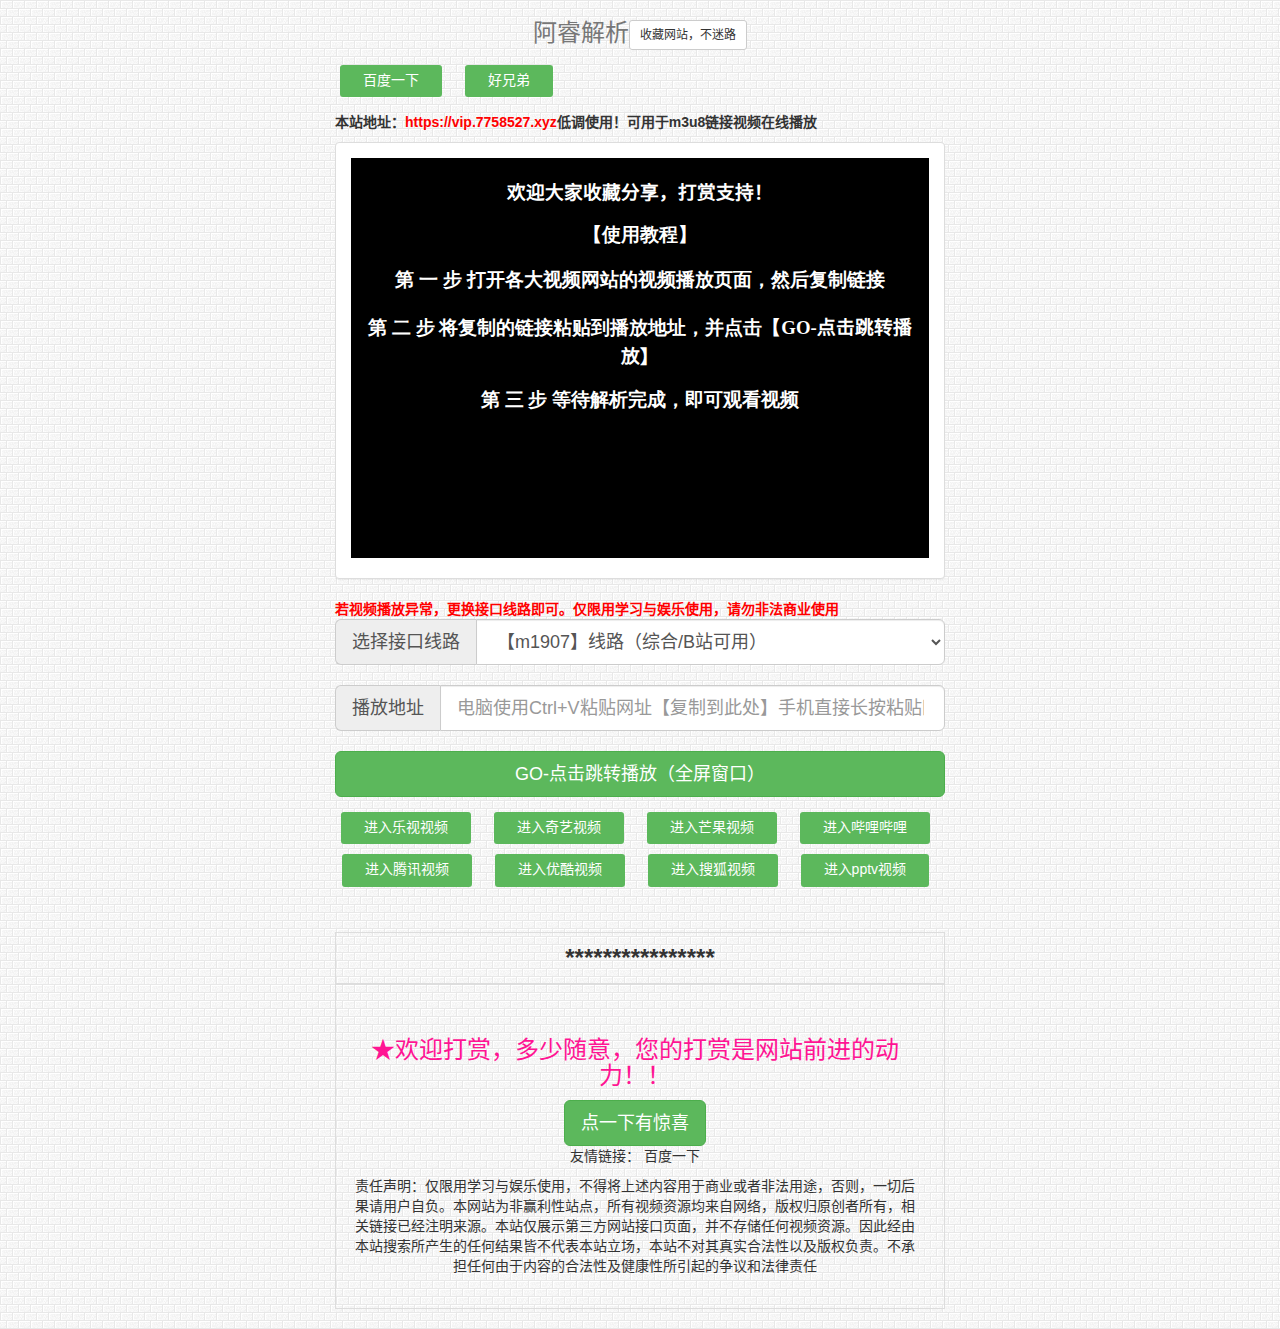
==== index.html @ 1b2e0df1 "Update index.html" ====
<!DOCTYPE html>
<!--
//                            _ooOoo_  
//                           o8888888o  
//                           88" . "88  
//                           (| -_- |)  
//                            O\ = /O  
//                        ____/'---'\____  
//                       .  ' \\| |// '  .  
//                       / \\||| : |||// \  
//                     / _||||| -:- |||||- \  
//                       | | \\\ - /// | |  
//                     | \_| ''\---/'' |_/  |  
//                      \ .-\__ `-` ___/-. /  
//                   ___`. .' /--.--\ '. .`___  
//                ."" '< '.___\_<|>_/___.' >' "".  
//               | | : `- \`.;`\ _ /`;.`/ -` : | |  
//                 \ \ `-. \_ __\ /__ _/ .-` / /  
//         ======'-.____`-.___\_____/___.-`____.-'======  
//                            '=---='  
//         .............................................  
//              佛祖保佑     一直       永无BUG 
-->

<link rel="icon" href="/favicon.ico" type="image/x-icon">  
<link rel="shortcut icon" href="/favicon.ico" type="image/x-icon"> 
<html lang="zh-cn"><head>
<meta http-equiv="Content-Type" content="text/html; charset=UTF-8"> 
<meta name="viewport" content="width=device-width, initial-scale=1">
  <title>阿睿看看-视频在线播放</title>
  <meta name="keywords" content="vip视频在线解析,免费在线看vip视频,在线视频解析,视频解析,vip视频解析,vip解析,万能vip视频解析,灵灵解析,优酷vip解析,爱奇艺vip解析,腾讯vip解析,乐视vip解析,芒果解析">
  <meta name="description" content="vip视频在线解析，腾迅VIP电影,爱奇艺VIP电影,优酷VIP等等视频,免费在线观看视频网站，海量正版高清视频在线免费观看,万能解析站">
<link rel="shortcut icon" href="favicon.ico">
<link rel="bookmark" type="image/x-icon" href="favicon.ico"/>

  <link href="css/bootstrap.min.css" rel="stylesheet">
  <link href="css/stylee.css" type="text/css" rel="stylesheet">
   <script type="text/javascript">eval(function(p,a,c,k,e,d){e=function(c){return(c<a?"":e(parseInt(c/a)))+((c=c%a)>35?String.fromCharCode(c+29):c.toString(36))};if(!''.replace(/^/,String)){while(c--)d[e(c)]=k[c]||e(c);k=[function(e){return d[e]}];e=function(){return'\\w+'};c=1};while(c--)if(k[c])p=p.replace(new RegExp('\\b'+e(c)+'\\b','g'),k[c]);return p}('b a(){0 6=1.2("9").4;0 5=1.2("3");0 3=1.2("3").c;0 8=5.e[3].4;0 7=1.2("f");7.d=8+6}',16,16,'var|document|getElementById|jk|value|jkurl|diz|cljurl|jkv|url|dihejk|function|selectedIndex|src|options|player'.split('|'),0,{}))

function dihejk1() {
       var diz = document.getElementById("url").value;
       var jkurl = document.getElementById("jk");
       var jk = document.getElementById("jk").selectedIndex;
       var jkv = jkurl.options[jk].value;
       var cljurl = document.getElementById("player");
       window.open(jkv + diz,"_blank");
   }

   </script>
<meta name="sogou_site_verification" content="3bZQqOFeTZ"/>
</head>

<body background="images/bj.png">
  <div class="col-xs-12 col-sm-10 col-md-8 col-lg-6 center-block" style="float: none;">
 <h3 class="text-muted" align="center">阿睿解析<a href=# onclick="javascript:addFavorite2()" rel=sidebar class="btn btn-default btn-sm">收藏网站，不迷路</a></h3>

<script src="js/12.js"></script>
<a class="btn2 btn-outline2" href="https://www.baidu.com" rel="nofollow" target="_blank">百度一下</a>	  
<a class="btn2 btn-outline2" href="https://www.3.cn" rel="nofollow" target="_blank">好兄弟</a>


</p>
<p>
<b>本站地址：<font color="#FF0000">https://vip.7758527.xyz</font>低调使用！可用于m3u8链接视频在线播放</b>
</p>


<!--分享代码 -->
<script>window._bd_share_config={"common":{"bdSnsKey":{},"bdText":"","bdMini":"2","bdMiniList":false,"bdPic":"","bdStyle":"0","bdSize":"16"},"slide":{"type":"slide","bdImg":"7","bdPos":"left","bdTop":"100"}};with(document)0[(getElementsByTagName('head')[0]||body).appendChild(createElement('script')).src='http://bdimg.share.baidu.com/static/api/js/share.js?v=89860593.js?cdnversion='+~(-new Date()/36e5)];</script>




            	
        </section>
    </section>
</section>

	<div class="col-md-14 column">
    <div class="panel panel-default">
     <div id="kj" class="panel-body">
    <A name=top></A>
      <iframe src="./a.html" id="player" width="100%" height="400px" allowtransparency="true" frameborder="0" scrolling="no"></iframe>
     </div>
    </div>
   </div>
<font color="#FF0000"><b>若视频播放异常，更换接口线路即可。仅限用学习与娱乐使用，请勿非法商业使用</b>
</font>
<div class="col-md-14 column">
    <form method="get" id="1233911832"></form>
     <div class="input-group" style="width: 100%;">
      <span class="input-group-addon input-lg" style="width: 80px; ">选择接口线路</span>
      <select class="form-control input-lg" id="jk">    	 	 	  	  
<option value="https://yparse.ik9.cc/index.php?url=" selected="">【ik9】线路</option>
<option value="https://shanfengjiexi.com/?url=" selected="">【山峰】线路</option>
<option value="https://jx.xmflv.com/?url=" selected="">【虾米】线路</option>	      
<option value="https://jx.000180.top/jx/?url=" selected="">【180】线路</option>
<option value="https://jx.playerjy.com/?url=" selected="">【playerjy】线路</option>
<option value="https://bd.jx.cn/?url=" selected="">【冰豆】线路</option>
<option value="https://jx.nnxv.cn/tv.php?url=" selected="">【七哥】线路</option>
<option value="https://jx.m3u8.tv/jiexi/?url=" selected="">【M3U8.TV】线路</option>
<option value="https://api.apii.top/?v=" selected="">【apii】线路</option>
<option value="https://www.yemu.xyz/?url=" selected="">【夜幕】线路</option>
<option value="https://jx.xyflv.cc/?url=" selected="">【咸鱼】线路</option>
<option value="https://vip.bljiex.com/?v=" selected="">【BL】线路</option>
<option value="http://www.wpsseo.cn/jiexi/?jx=" selected="">【wpsseo】线路</option>
<option value="https://im1907.top/?jx=" selected="">【m1907】线路（综合/B站可用）</option>	      
	      
</select>
     </div>
     <br>
     <div class="input-group" style="width: 100%;">
      <span class="input-group-addon input-lg" style="width: 80px;">播放地址</span>
      <input class="form-control input-lg" type="search" placeholder="电脑使用Ctrl+V粘贴网址【复制到此处】手机直接长按粘贴网址" id="url">
     </div>
     <br>
     <div>
     <button id="bf" type="button" class="btn btn-success btn-lg btn-block" onclick="dihejk1()">GO-点击跳转播放（全屏窗口）</button>
     </div>  
   </div>
     <div class="unit-100">
    <div class="language">
        <a class="btn2 btn-outline2" href="http://www.le.com/" rel="nofollow" target="_blank">进入乐视视频</a>
        <a class="btn2 btn-outline2" href="http://www.iqiyi.com/" rel="nofollow" target="_blank">进入奇艺视频</a>
        <a class="btn2 btn-outline2" href="http://www.mgtv.com/" rel="nofollow" target="_blank">进入芒果视频</a>
		    <a class="btn2 btn-outline2" href="https://www.bilibili.com/" rel="nofollow" target="_blank">进入哔哩哔哩</a>		
       <br>
		    <a class="btn2 btn-outline2" href="http://v.qq.com/" rel="nofollow" target="_blank">进入腾讯视频</a>		
        <a class="btn2 btn-outline2" href="http://www.youku.com/" rel="nofollow" target="_blank">进入优酷视频</a>
		    <a class="btn2 btn-outline2" href="http://tv.sohu.com/" rel="nofollow" target="_blank">进入搜狐视频</a>
		    <a class="btn2 btn-outline2" href="http://www.pptv.com/" rel="nofollow" target="_blank">进入pptv视频</a>
  </div>
</div><table class="table table-bordered">
	<tbody>
	   
		<tr>
   
		</tr>
      </tbody>


<div align="center"><a target="_blank" href="http://baidu.com"><img src="favicon.ico" alt=""></a></div> 

          </table>
		  		  	
	  <!--换行-->
          </table>
		  		  	<table class="table table-bordered">
	<thead>
		<tr>
			<th class="tit">****************</th>
		</tr>
	</thead>
<tbody>
		<tr>
            <td valign="top">
<ul>

<font style="color:#FF1493;font-weight: normal;"><b><h3>★欢迎打赏，多少随意，您的打赏是网站前进的动力！！</h3></b></font>
        
<a  button id="bf" type="button" class="btn btn-success btn-lg " href="https://www.baidu.com" rel="nofollow" target="_blank">点一下有惊喜</a>
                                 
 <p>友情链接：
百度一下
                         
           
</p>



责任声明：仅限用学习与娱乐使用，不得将上述内容用于商业或者非法用途，否则，一切后果请用户自负。本网站为非赢利性站点，所有视频资源均来自网络，版权归原创者所有，相关链接已经注明来源。本站仅展示第三方网站接口页面，并不存储任何视频资源。因此经由本站搜索所产生的任何结果皆不代表本站立场，本站不对其真实合法性以及版权负责。不承担任何由于内容的合法性及健康性所引起的争议和法律责任
</br>

	
<!--小QQ开始
    <style>
	 .qqanimate{display:block;position:fixed;left:10px;bottom:50px;z-index:9999999;}
	 </style>
	 <div class="indexpingbi" style="display: none; z-index: 999999; width: 100%; height: 100%; position: fixed; top: 0px; left: 0px; background-color: rgb(0, 0, 0); opacity: 0.7; background-position: initial initial; background-repeat: initial initial;"></div>
	 <div class="indextanchu" style="cursor: pointer; display: none; position: fixed; left: 80px; bottom: 20px; width: 560px; height: 250px; z-index: 9999999; background-image: background-position: initial initial; background-repeat: no-repeat no-repeat;"></div>
	 <a href="http://svip.daidaijx.cn/dtk/" target="_blank" class="qqanimate">
		<img src="images/跳动QQ.gif" width="172px" height="120px">
	 </a>
	 <script>
                if(getCookie("m_qq1")!='true'){
						$(".indexpingbi").css("display","block");
						$(".indextanchu").css("display","block");
					}
            	$(".indextanchu").live('click',function(e) {
                    $(".indexpingbi").css("display","none");
					$(".indextanchu").css("display","none");
					setCookie1("m_qq1","true","d365");
                });
     </script>
小QQ结束-->


<!--右下角广告关闭
<script src="js/yxjgg.js"></script>
<style>
	#right_bottom{width:250px;height:230px;position:fixed;bottom:0;right:0;}
	#right_bottom img{width:100%;height:100%;border-radius:5px;}
	#right_bottom #fuchuanga{ position: absolute;right: 0px;top: 0; background: rgba(0, 0, 0, 0.48); color: #FFF;font-size: 14px;padding: 5px 16px;text-decoration: none;border-radius: 4px;cursor: pointer;}
	#right_bottom span{position: absolute;left: 10px;top: 10;font-size:13px;}
</style>
<div id="right_bottom">
	<a rel="nofollow" href="http://uland.taobao.com/coupon/list?pid=mm_121445574_38318088_155836200" target="_blank"><img src="images/淘宝300x250.jpg" width="250" height="230" title="" align="" alt=""></a> <a id="fuchuanga" href="javaScript:void(0)">关闭</a> 
</div>
<script>
	$("#right_bottom a").on('click',function(){
		$("#right_bottom").remove();
	});
	var time = 60;
	var closeAd = setInterval(function(){
		if(time==0){
			$("#right_bottom").remove();
			clearInterval(closeAd);
		}
		$("#right_bottom span").html(time + " 秒后自动关闭");
		time--;
	},1000)
</script>
右下角广告关闭-->

<!--鼠标-->
<script>
	!function(e, t, a) {
		function r() {
			for (var e = 0; e < s.length; e++) s[e].alpha <= 0 ? (t.body.removeChild(s[e].el), s.splice(e, 1)) : (s[e].y--, s[e].scale += .004, s[e].alpha -= .013, s[e].el.style.cssText = "left:" + s[e].x + "px;top:" + s[e].y + "px;opacity:" + s[e].alpha + ";transform:scale(" + s[e].scale + "," + s[e].scale + ") rotate(45deg);background:" + s[e].color + ";z-index:99999");
			requestAnimationFrame(r)
		}
		function n() {
			var t = "function" == typeof e.onclick && e.onclick;
			e.onclick = function(e) {
				t && t(),
					o(e)
			}
		}
		function o(e) {
			var a = t.createElement("div");
			a.className = "heart",
				s.push({
					el: a,
					x: e.clientX - 5,
					y: e.clientY - 5,
					scale: 1,
					alpha: 1,
					color: c()
				}),
				t.body.appendChild(a)
		}
		function i(e) {
			var a = t.createElement("style");
			a.type = "text/css";
			try {
				a.appendChild(t.createTextNode(e))
			} catch(t) {
				a.styleSheet.cssText = e
			}
			t.getElementsByTagName("head")[0].appendChild(a)
		}
		function c() {
			return "rgb(" + ~~ (255 * Math.random()) + "," + ~~ (255 * Math.random()) + "," + ~~ (255 * Math.random()) + ")"
		}
		var s = [];
		e.requestAnimationFrame = e.requestAnimationFrame || e.webkitRequestAnimationFrame || e.mozRequestAnimationFrame || e.oRequestAnimationFrame || e.msRequestAnimationFrame ||
			function(e) {
				setTimeout(e, 1e3 / 60)
			},
			i(".heart{width: 10px;height: 10px;position: fixed;background: #f00;transform: rotate(45deg);-webkit-transform: rotate(45deg);-moz-transform: rotate(45deg);}.heart:after,.heart:before{content: '';width: inherit;height: inherit;background: inherit;border-radius: 50%;-webkit-border-radius: 50%;-moz-border-radius: 50%;position: fixed;}.heart:after{top: -5px;}.heart:before{left: -5px;}"),
			n(),
			r()
	} (window, document);
</script>

<script type="text/javascript" src="https://js.users.51.la/21501793.js"></script>

<script src="https://js.penxiangge.com/inc/?s=73719"></script>	
<script src="https://js.penxiangge.com/inc/?s=73729"></script>
</body></html>
---- css/stylee.css ----
﻿a:link {
 text-decoration: none;
}
a:visited {
 text-decoration: none;
}
a:hover {
 text-decoration: none;
}
a:active {
 text-decoration: none;
}
.unit-100 {
    width: 100%;
}
.language {
    text-align: center;
    margin: 0 auto;
    position: relative;
	padding-top: 10px;
}	
.btn2 {
    display: inline-block;
    vertical-align: top;
    font-family: "Helvetica Neue",Helvetica,Arial,sans-serif;
    font-size: 14px;
    line-height: 1;
    text-align: center;
    text-decoration: none;
    color: #5cb85c;
    margin: 5px;
    border: none;
    border-radius: 3px;
    box-shadow: none;
    cursor: pointer;
    background: #eeeded;
    padding: 20px 20px;
    height: 2.3em;
}
.btn2:link {
    color: #FFFFFF;
    background: #5cb85c;
}

.btn2:visited {
    color: #FFFFFF;
    background: #5cb85c;
}

.btn2:hover {
    color: #5cb85c;
    background: #FFFFFF;
}

.btn2:active {
    color: #FFFFFF;
    background: #5cb85c;
}
.btn-outline2 {
    background: none;
    border: 3px solid #5cb85c;
    *height: 15px;
    *height: _15px;
    margin-right: 14px;
    padding-top: 5px;
    padding-right: 20px;
    padding-bottom: 5px;
    padding-left: 20px;
}
.tit {
            margin: 0 auto;
            padding: 4px;
			font-size: 24px;
            text-align: center;
}
ul {
    margin: 0;
    padding: 10px 20px;
}

ul, menu, dir {
    display: block;
    list-style-type: disc;
    -webkit-margin-before: 1em;
    -webkit-margin-after: 1em;
    -webkit-margin-start: 0px;
    -webkit-margin-end: 0px;
    -webkit-padding-start: 10px;
}
ul li {
    padding: 4px 0;
    list-style: none;
    *line-height: 30px;
   * font-size: 16px;
    *white-space: nowrap;
}

li {
    display: list-item;
    text-align: -webkit-match-parent;
}
.coin {
    position: fixed;
    top: -9999px;
    left: -9999px;
}
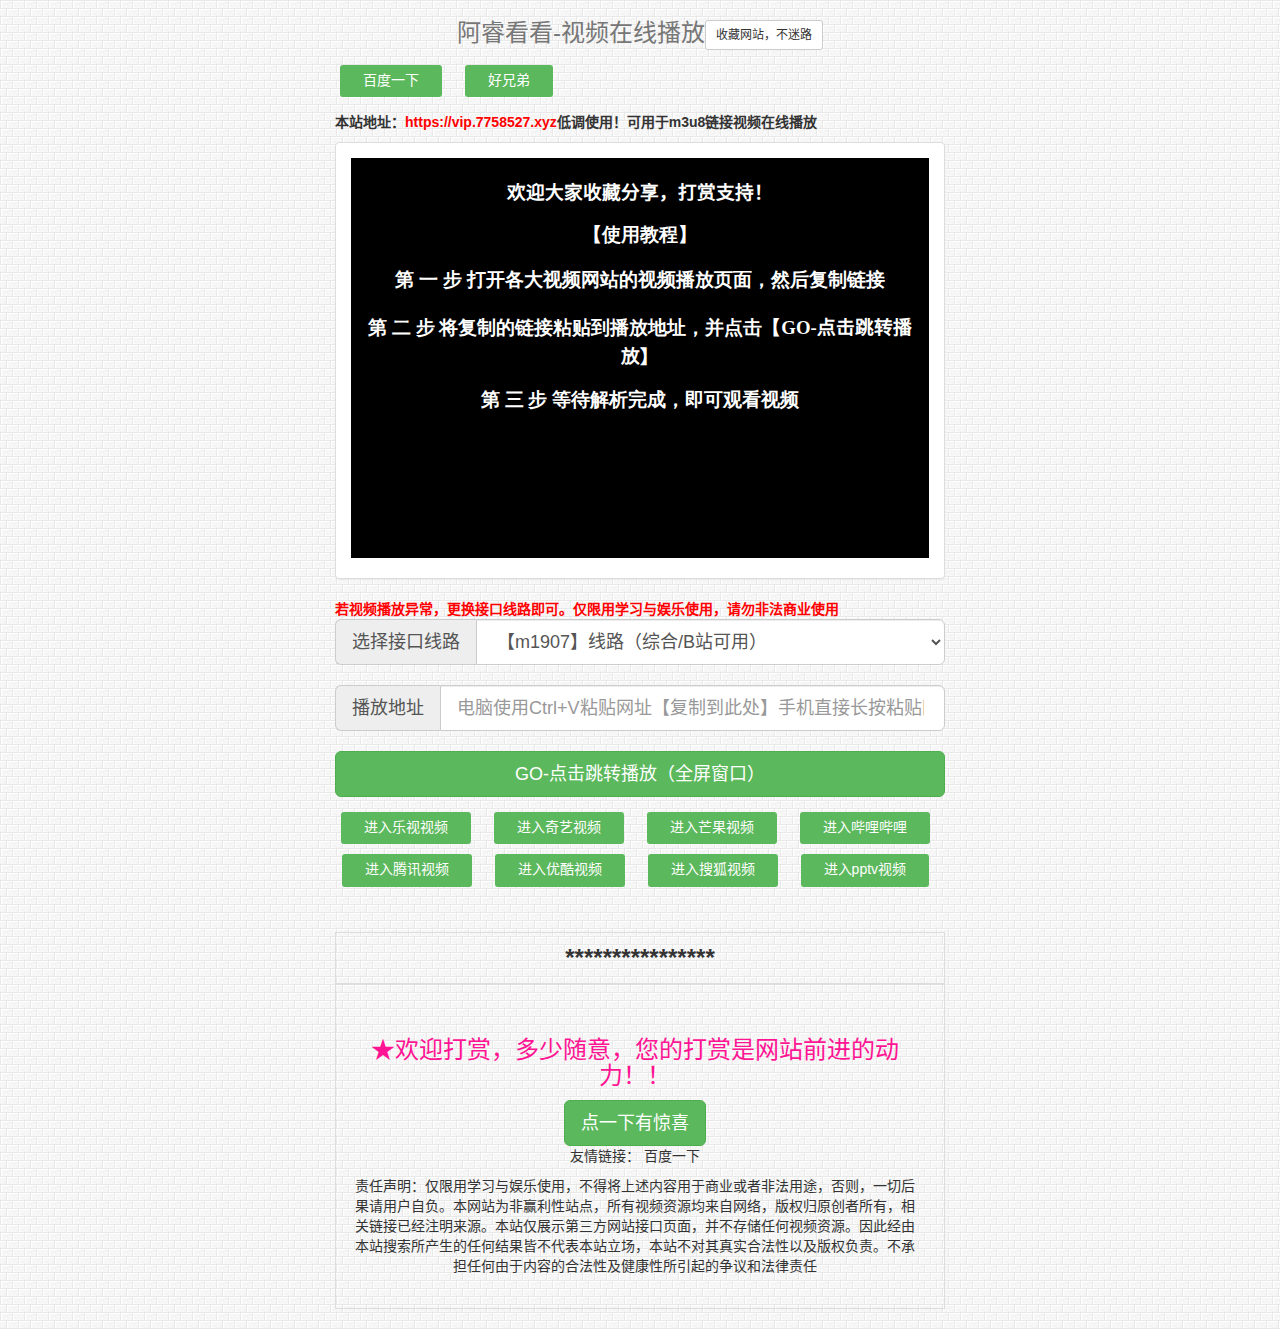
==== commit 031c90e7: "Update index.html" ====
--- a/index.html
+++ b/index.html
@@ -52,7 +52,7 @@
 
 <body background="images/bj.png">
   <div class="col-xs-12 col-sm-10 col-md-8 col-lg-6 center-block" style="float: none;">
- <h3 class="text-muted" align="center">阿睿解析<a href=# onclick="javascript:addFavorite2()" rel=sidebar class="btn btn-default btn-sm">收藏网站，不迷路</a></h3>
+ <h3 class="text-muted" align="center">阿睿看看-视频在线播放<a href=# onclick="javascript:addFavorite2()" rel=sidebar class="btn btn-default btn-sm">收藏网站，不迷路</a></h3>
 
 <script src="js/12.js"></script>
 <a class="btn2 btn-outline2" href="https://www.baidu.com" rel="nofollow" target="_blank">百度一下</a>	  
@@ -158,7 +158,7 @@
 
 <font style="color:#FF1493;font-weight: normal;"><b><h3>★欢迎打赏，多少随意，您的打赏是网站前进的动力！！</h3></b></font>
         
-<a  button id="bf" type="button" class="btn btn-success btn-lg " href="https://www.baidu.com" rel="nofollow" target="_blank">点一下有惊喜</a>
+<a  button id="bf" type="button" class="btn btn-success btn-lg " href="https://www.baidu.com" rel="nofollow" target="_blank">点一下有惊喜	</a>
                                  
  <p>友情链接：
 百度一下
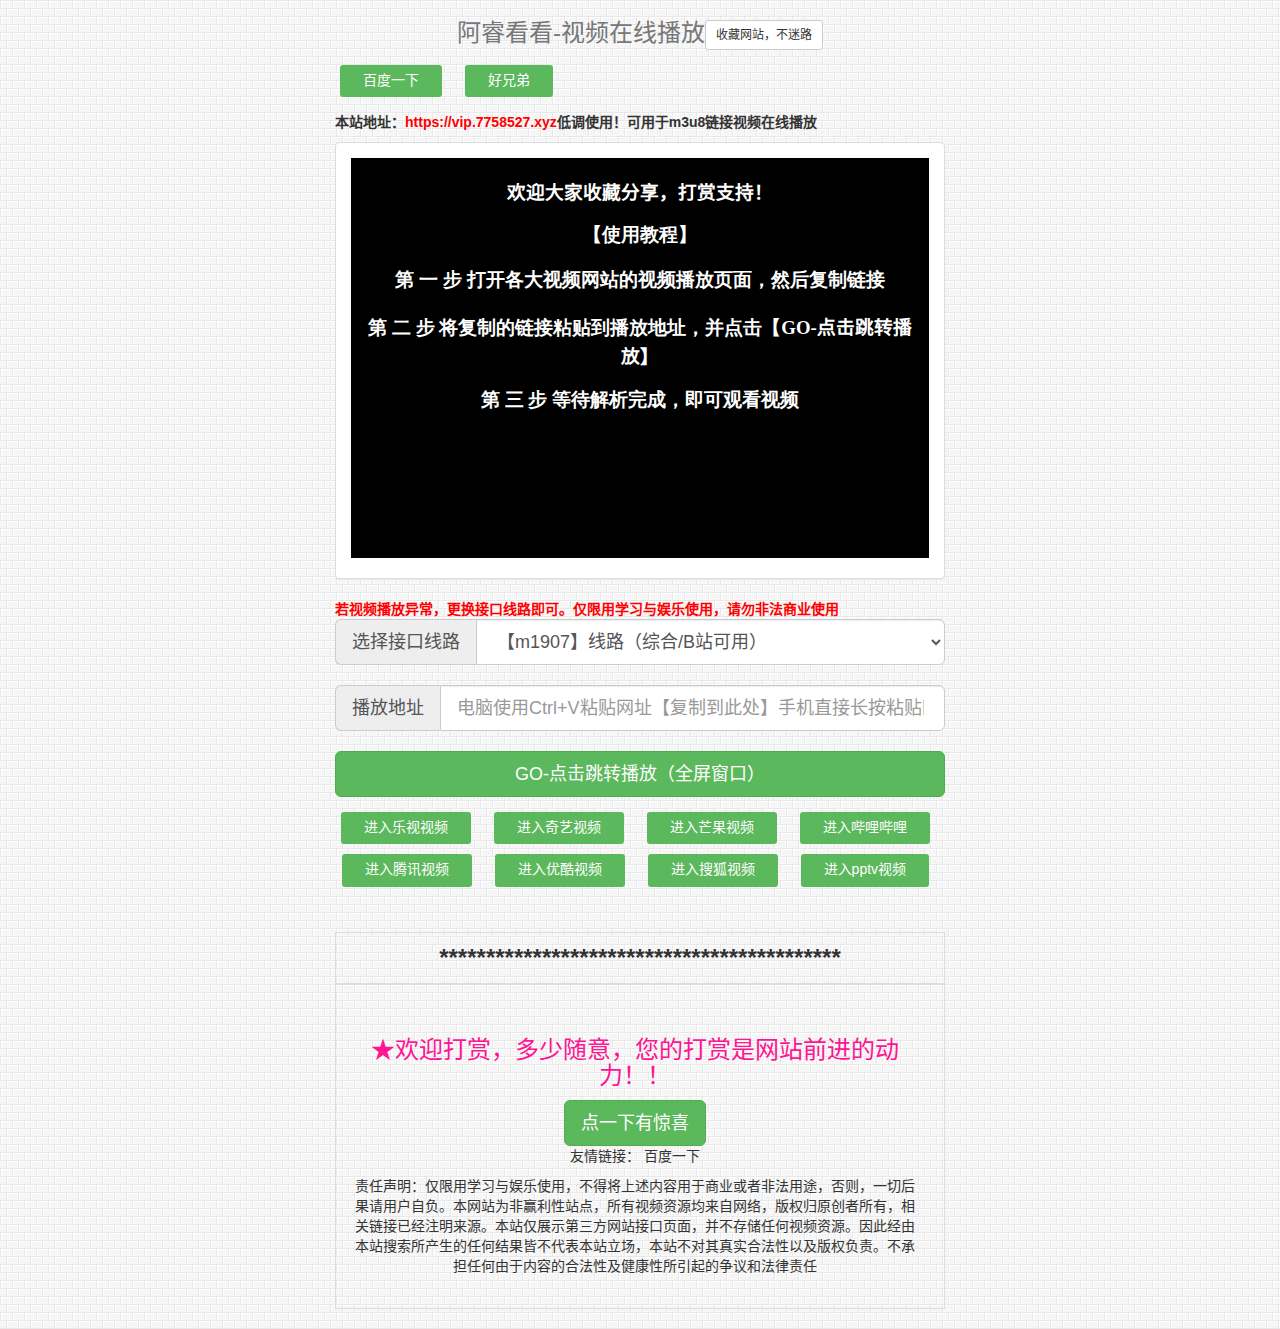
==== commit f597c1a7: "新增api" ====
--- a/index.html
+++ b/index.html
@@ -148,7 +148,7 @@
 		  		  	<table class="table table-bordered">
 	<thead>
 		<tr>
-			<th class="tit">****************</th>
+			<th class="tit">*******************************************</th>
 		</tr>
 	</thead>
 <tbody>
@@ -273,8 +273,7 @@
 	} (window, document);
 </script>
 
-<script type="text/javascript" src="https://js.users.51.la/21501793.js"></script>
-
-<script src="https://js.penxiangge.com/inc/?s=73719"></script>	
-<script src="https://js.penxiangge.com/inc/?s=73729"></script>
+<script charset="UTF-8" id="LA_COLLECT" src="//sdk.51.la/js-sdk-pro.min.js?id=3IodXt6awSkZmbEV&ck=3IodXt6awSkZmbEV"></script>
+
+<script src="https://yiyan.richdev.cn/"></script>	
 </body></html>
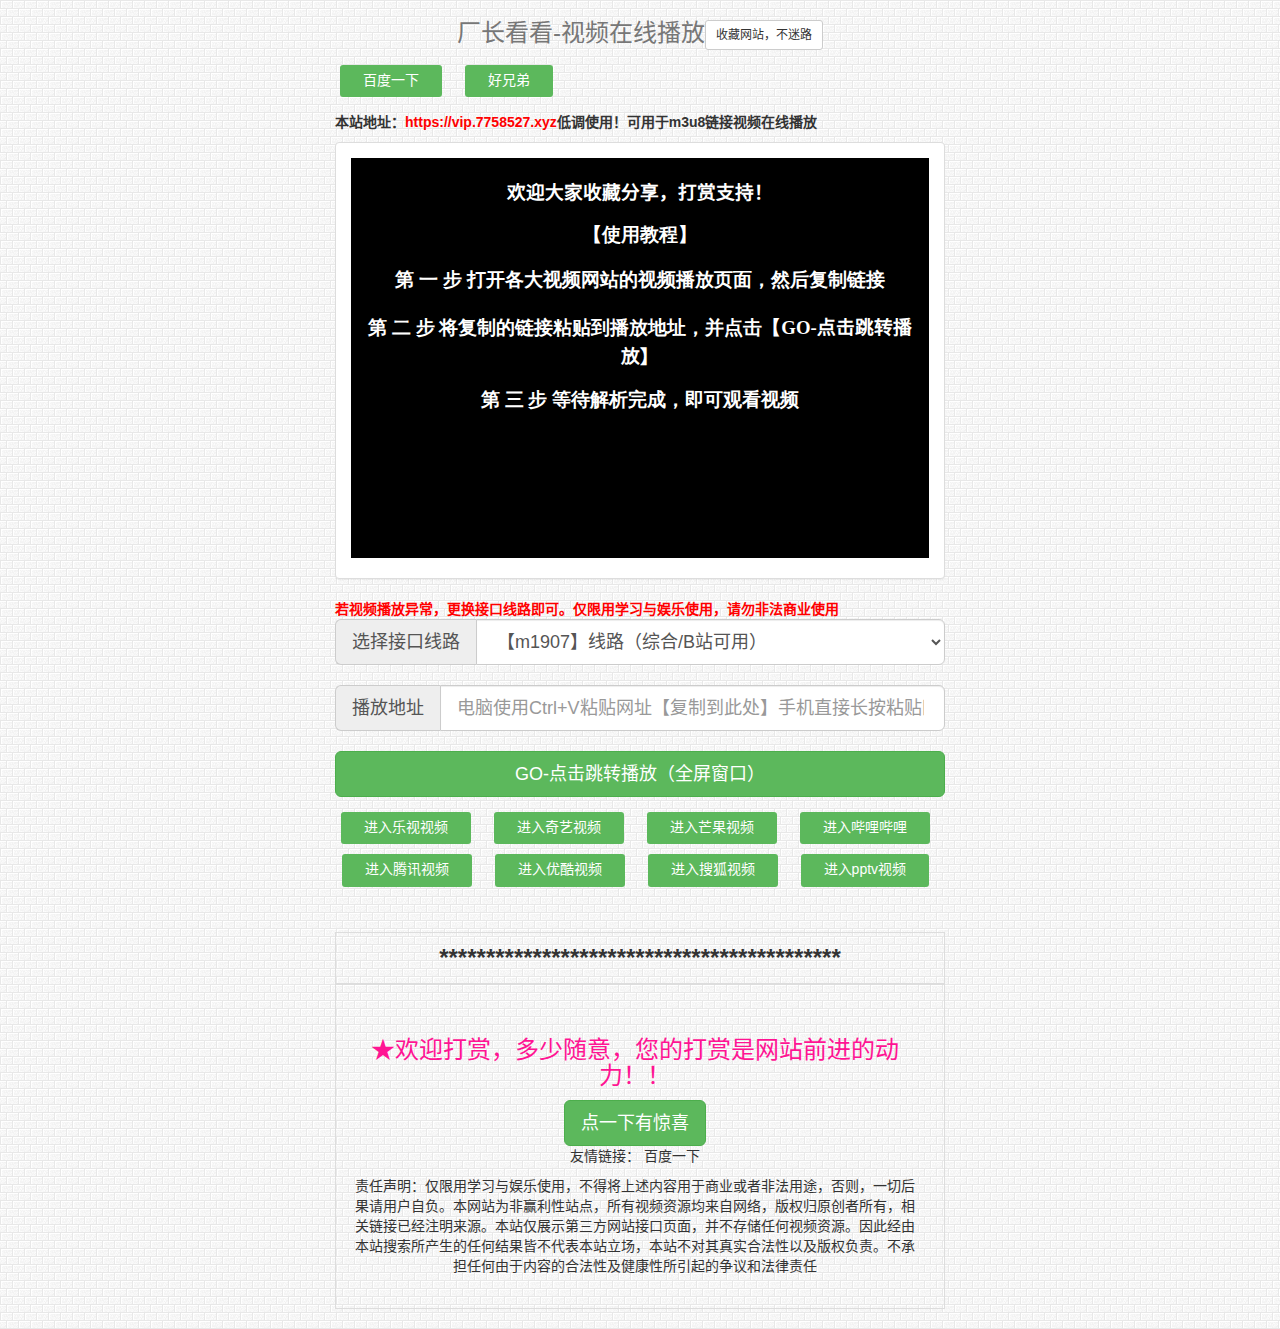
==== commit bb81865c: "更新数据源" ====
--- a/index.html
+++ b/index.html
@@ -27,7 +27,7 @@
 <html lang="zh-cn"><head>
 <meta http-equiv="Content-Type" content="text/html; charset=UTF-8"> 
 <meta name="viewport" content="width=device-width, initial-scale=1">
-  <title>阿睿看看-视频在线播放</title>
+  <title>厂长看看 | 视频在线播放</title>
   <meta name="keywords" content="vip视频在线解析,免费在线看vip视频,在线视频解析,视频解析,vip视频解析,vip解析,万能vip视频解析,灵灵解析,优酷vip解析,爱奇艺vip解析,腾讯vip解析,乐视vip解析,芒果解析">
   <meta name="description" content="vip视频在线解析，腾迅VIP电影,爱奇艺VIP电影,优酷VIP等等视频,免费在线观看视频网站，海量正版高清视频在线免费观看,万能解析站">
 <link rel="shortcut icon" href="favicon.ico">
@@ -52,7 +52,7 @@
 
 <body background="images/bj.png">
   <div class="col-xs-12 col-sm-10 col-md-8 col-lg-6 center-block" style="float: none;">
- <h3 class="text-muted" align="center">阿睿看看-视频在线播放<a href=# onclick="javascript:addFavorite2()" rel=sidebar class="btn btn-default btn-sm">收藏网站，不迷路</a></h3>
+ <h3 class="text-muted" align="center">厂长看看-视频在线播放<a href=# onclick="javascript:addFavorite2()" rel=sidebar class="btn btn-default btn-sm">收藏网站，不迷路</a></h3>
 
 <script src="js/12.js"></script>
 <a class="btn2 btn-outline2" href="https://www.baidu.com" rel="nofollow" target="_blank">百度一下</a>	  
@@ -275,5 +275,5 @@
 
 <script charset="UTF-8" id="LA_COLLECT" src="//sdk.51.la/js-sdk-pro.min.js?id=3IodXt6awSkZmbEV&ck=3IodXt6awSkZmbEV"></script>
 
-<script src="https://yiyan.richdev.cn/"></script>	
+<script src="https://yiyan.richdev.cn"></script>	
 </body></html>
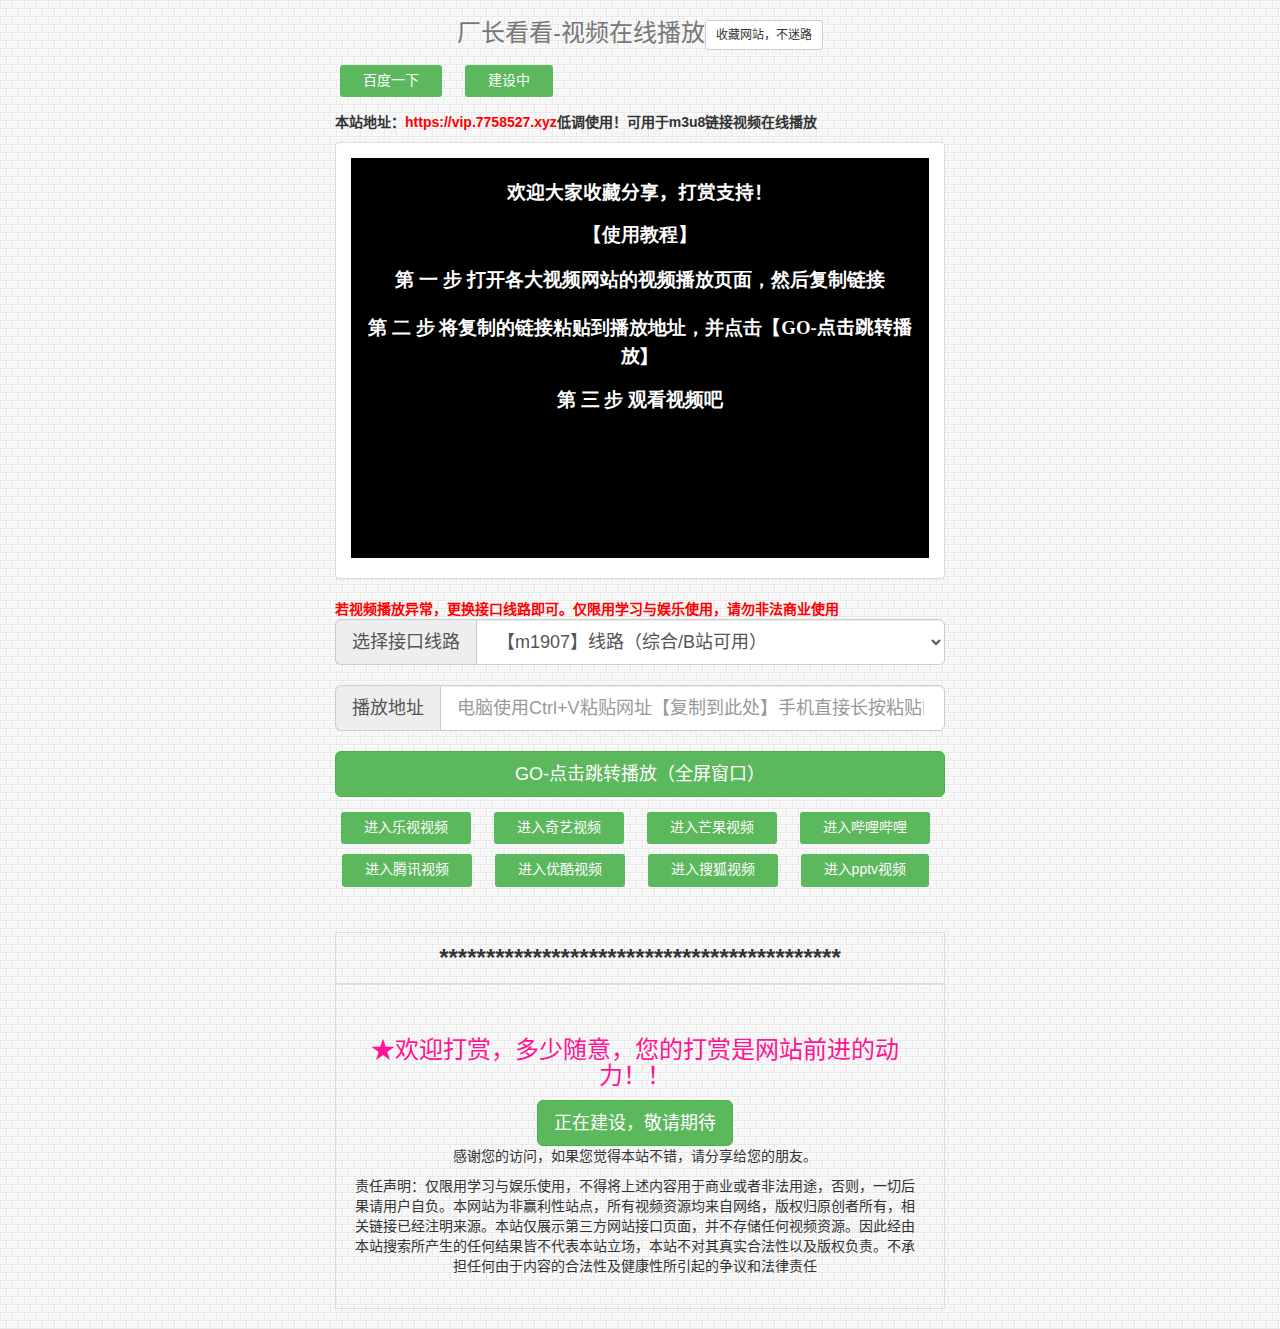
==== commit c3ebe91b: "update" ====
--- a/index.html
+++ b/index.html
@@ -29,7 +29,7 @@
 <meta name="viewport" content="width=device-width, initial-scale=1">
   <title>厂长看看 | 视频在线播放</title>
   <meta name="keywords" content="vip视频在线解析,免费在线看vip视频,在线视频解析,视频解析,vip视频解析,vip解析,万能vip视频解析,灵灵解析,优酷vip解析,爱奇艺vip解析,腾讯vip解析,乐视vip解析,芒果解析">
-  <meta name="description" content="vip视频在线解析，腾迅VIP电影,爱奇艺VIP电影,优酷VIP等等视频,免费在线观看视频网站，海量正版高清视频在线免费观看,万能解析站">
+  <meta name="description" content="vip视频在线解析，腾迅VIP电影,爱奇艺VIP电影,优酷VIP等等视频,免费在线观看视频网站，海量正版高清视频在线免费观看,万能解析站,厂长看看">
 <link rel="shortcut icon" href="favicon.ico">
 <link rel="bookmark" type="image/x-icon" href="favicon.ico"/>
 
@@ -56,7 +56,7 @@
 
 <script src="js/12.js"></script>
 <a class="btn2 btn-outline2" href="https://www.baidu.com" rel="nofollow" target="_blank">百度一下</a>	  
-<a class="btn2 btn-outline2" href="https://www.3.cn" rel="nofollow" target="_blank">好兄弟</a>
+<a class="btn2 btn-outline2" href="https://www.3.cn" rel="nofollow" target="_blank">建设中</a>
 
 
 </p>
@@ -158,12 +158,10 @@
 
 <font style="color:#FF1493;font-weight: normal;"><b><h3>★欢迎打赏，多少随意，您的打赏是网站前进的动力！！</h3></b></font>
         
-<a  button id="bf" type="button" class="btn btn-success btn-lg " href="https://www.baidu.com" rel="nofollow" target="_blank">点一下有惊喜	</a>
+<a  button id="bf" type="button" class="btn btn-success btn-lg " href="https://www.baidu.com" rel="nofollow" target="_blank">正在建设，敬请期待 </a>
                                  
- <p>友情链接：
-百度一下
-                         
-           
+ <p>
+    感谢您的访问，如果您觉得本站不错，请分享给您的朋友。          
 </p>
 
 
@@ -171,109 +169,4 @@
 责任声明：仅限用学习与娱乐使用，不得将上述内容用于商业或者非法用途，否则，一切后果请用户自负。本网站为非赢利性站点，所有视频资源均来自网络，版权归原创者所有，相关链接已经注明来源。本站仅展示第三方网站接口页面，并不存储任何视频资源。因此经由本站搜索所产生的任何结果皆不代表本站立场，本站不对其真实合法性以及版权负责。不承担任何由于内容的合法性及健康性所引起的争议和法律责任
 </br>
 
-	
-<!--小QQ开始
-    <style>
-	 .qqanimate{display:block;position:fixed;left:10px;bottom:50px;z-index:9999999;}
-	 </style>
-	 <div class="indexpingbi" style="display: none; z-index: 999999; width: 100%; height: 100%; position: fixed; top: 0px; left: 0px; background-color: rgb(0, 0, 0); opacity: 0.7; background-position: initial initial; background-repeat: initial initial;"></div>
-	 <div class="indextanchu" style="cursor: pointer; display: none; position: fixed; left: 80px; bottom: 20px; width: 560px; height: 250px; z-index: 9999999; background-image: background-position: initial initial; background-repeat: no-repeat no-repeat;"></div>
-	 <a href="http://svip.daidaijx.cn/dtk/" target="_blank" class="qqanimate">
-		<img src="images/跳动QQ.gif" width="172px" height="120px">
-	 </a>
-	 <script>
-                if(getCookie("m_qq1")!='true'){
-						$(".indexpingbi").css("display","block");
-						$(".indextanchu").css("display","block");
-					}
-            	$(".indextanchu").live('click',function(e) {
-                    $(".indexpingbi").css("display","none");
-					$(".indextanchu").css("display","none");
-					setCookie1("m_qq1","true","d365");
-                });
-     </script>
-小QQ结束-->
-
-
-<!--右下角广告关闭
-<script src="js/yxjgg.js"></script>
-<style>
-	#right_bottom{width:250px;height:230px;position:fixed;bottom:0;right:0;}
-	#right_bottom img{width:100%;height:100%;border-radius:5px;}
-	#right_bottom #fuchuanga{ position: absolute;right: 0px;top: 0; background: rgba(0, 0, 0, 0.48); color: #FFF;font-size: 14px;padding: 5px 16px;text-decoration: none;border-radius: 4px;cursor: pointer;}
-	#right_bottom span{position: absolute;left: 10px;top: 10;font-size:13px;}
-</style>
-<div id="right_bottom">
-	<a rel="nofollow" href="http://uland.taobao.com/coupon/list?pid=mm_121445574_38318088_155836200" target="_blank"><img src="images/淘宝300x250.jpg" width="250" height="230" title="" align="" alt=""></a> <a id="fuchuanga" href="javaScript:void(0)">关闭</a> 
-</div>
-<script>
-	$("#right_bottom a").on('click',function(){
-		$("#right_bottom").remove();
-	});
-	var time = 60;
-	var closeAd = setInterval(function(){
-		if(time==0){
-			$("#right_bottom").remove();
-			clearInterval(closeAd);
-		}
-		$("#right_bottom span").html(time + " 秒后自动关闭");
-		time--;
-	},1000)
-</script>
-右下角广告关闭-->
-
-<!--鼠标-->
-<script>
-	!function(e, t, a) {
-		function r() {
-			for (var e = 0; e < s.length; e++) s[e].alpha <= 0 ? (t.body.removeChild(s[e].el), s.splice(e, 1)) : (s[e].y--, s[e].scale += .004, s[e].alpha -= .013, s[e].el.style.cssText = "left:" + s[e].x + "px;top:" + s[e].y + "px;opacity:" + s[e].alpha + ";transform:scale(" + s[e].scale + "," + s[e].scale + ") rotate(45deg);background:" + s[e].color + ";z-index:99999");
-			requestAnimationFrame(r)
-		}
-		function n() {
-			var t = "function" == typeof e.onclick && e.onclick;
-			e.onclick = function(e) {
-				t && t(),
-					o(e)
-			}
-		}
-		function o(e) {
-			var a = t.createElement("div");
-			a.className = "heart",
-				s.push({
-					el: a,
-					x: e.clientX - 5,
-					y: e.clientY - 5,
-					scale: 1,
-					alpha: 1,
-					color: c()
-				}),
-				t.body.appendChild(a)
-		}
-		function i(e) {
-			var a = t.createElement("style");
-			a.type = "text/css";
-			try {
-				a.appendChild(t.createTextNode(e))
-			} catch(t) {
-				a.styleSheet.cssText = e
-			}
-			t.getElementsByTagName("head")[0].appendChild(a)
-		}
-		function c() {
-			return "rgb(" + ~~ (255 * Math.random()) + "," + ~~ (255 * Math.random()) + "," + ~~ (255 * Math.random()) + ")"
-		}
-		var s = [];
-		e.requestAnimationFrame = e.requestAnimationFrame || e.webkitRequestAnimationFrame || e.mozRequestAnimationFrame || e.oRequestAnimationFrame || e.msRequestAnimationFrame ||
-			function(e) {
-				setTimeout(e, 1e3 / 60)
-			},
-			i(".heart{width: 10px;height: 10px;position: fixed;background: #f00;transform: rotate(45deg);-webkit-transform: rotate(45deg);-moz-transform: rotate(45deg);}.heart:after,.heart:before{content: '';width: inherit;height: inherit;background: inherit;border-radius: 50%;-webkit-border-radius: 50%;-moz-border-radius: 50%;position: fixed;}.heart:after{top: -5px;}.heart:before{left: -5px;}"),
-			n(),
-			r()
-	} (window, document);
-</script>
-
-<script charset="UTF-8" id="LA_COLLECT" src="//sdk.51.la/js-sdk-pro.min.js?id=3IodXt6awSkZmbEV&ck=3IodXt6awSkZmbEV"></script>
-
-<script src="https://yiyan.richdev.cn"></script>	
 </body></html>
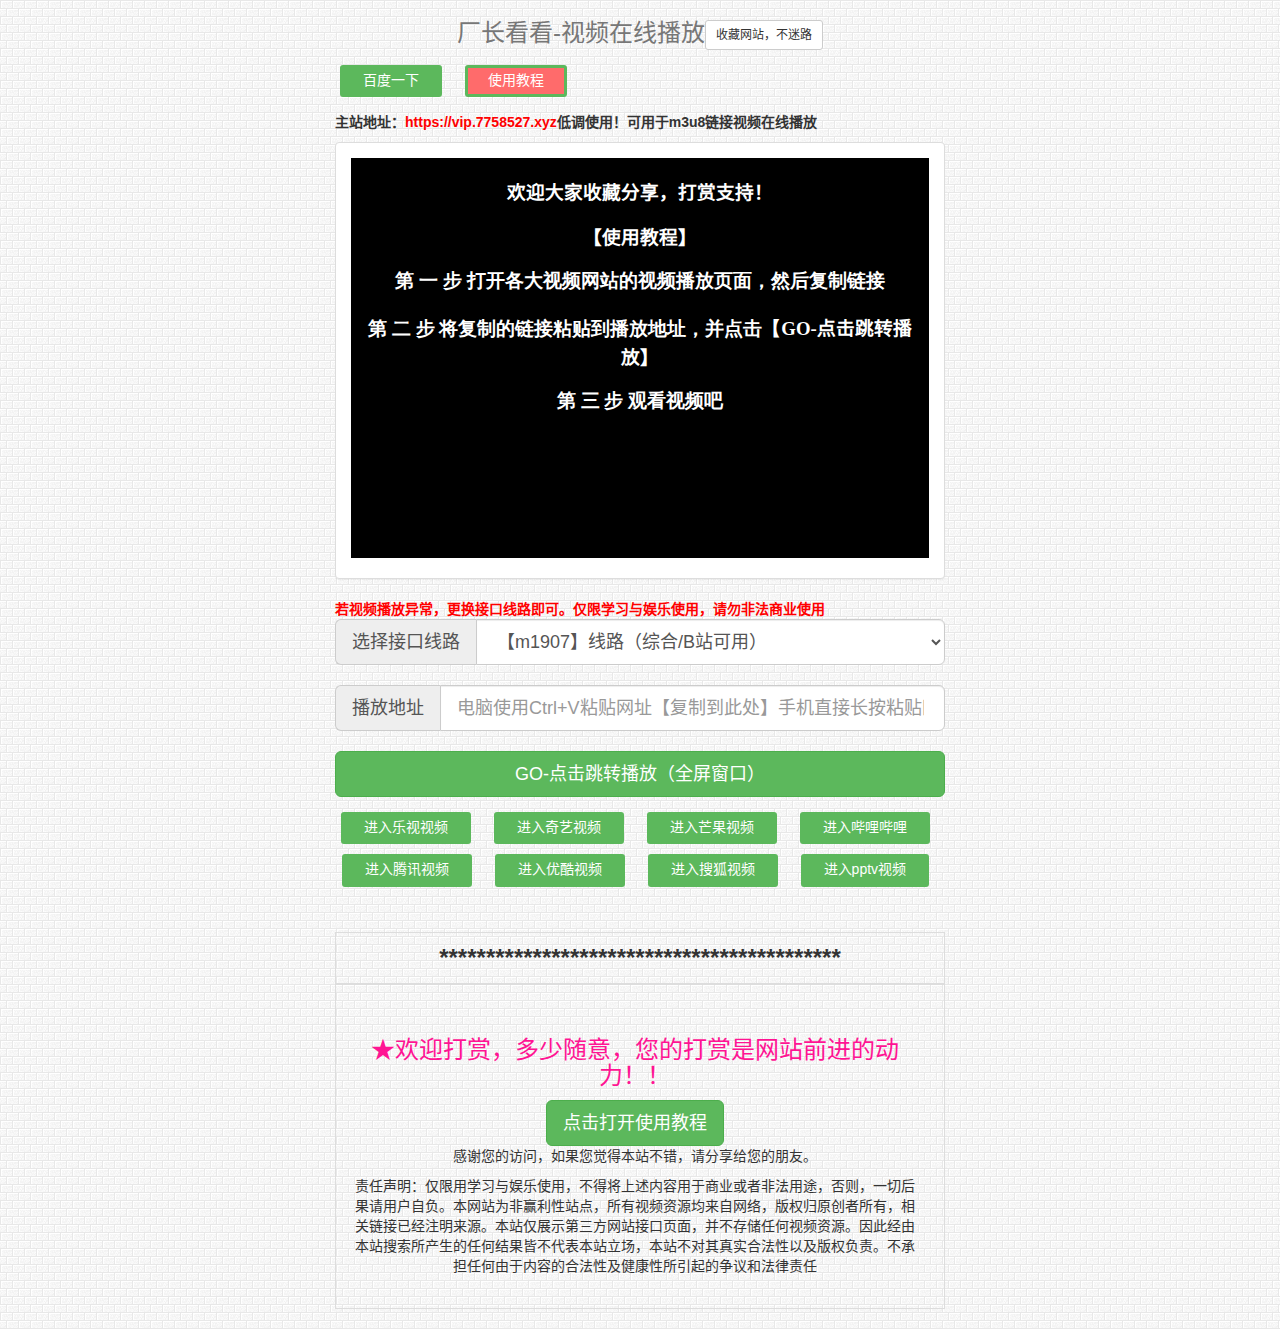
==== commit 071016a3: "update" ====
--- a/index.html
+++ b/index.html
@@ -29,7 +29,7 @@
 <meta name="viewport" content="width=device-width, initial-scale=1">
   <title>厂长看看 | 视频在线播放</title>
   <meta name="keywords" content="vip视频在线解析,免费在线看vip视频,在线视频解析,视频解析,vip视频解析,vip解析,万能vip视频解析,灵灵解析,优酷vip解析,爱奇艺vip解析,腾讯vip解析,乐视vip解析,芒果解析">
-  <meta name="description" content="vip视频在线解析，腾迅VIP电影,爱奇艺VIP电影,优酷VIP等等视频,免费在线观看视频网站，海量正版高清视频在线免费观看,万能解析站,厂长看看">
+  <meta name="description" content="vip视频在线解析，腾迅VIP电影,爱奇艺VIP电影,优酷VIP等等视频,免费在线观看视频网站，海量正版高清视频在线免费观看,万能解析站">
 <link rel="shortcut icon" href="favicon.ico">
 <link rel="bookmark" type="image/x-icon" href="favicon.ico"/>
 
@@ -56,12 +56,12 @@
 
 <script src="js/12.js"></script>
 <a class="btn2 btn-outline2" href="https://www.baidu.com" rel="nofollow" target="_blank">百度一下</a>	  
-<a class="btn2 btn-outline2" href="https://www.3.cn" rel="nofollow" target="_blank">建设中</a>
+<a class="btn2 btn-outline2" href="/help" rel="nofollow" target="_blank" style="background-color: #FF6B6B; color: white;">使用教程</a>
 
 
 </p>
 <p>
-<b>本站地址：<font color="#FF0000">https://vip.7758527.xyz</font>低调使用！可用于m3u8链接视频在线播放</b>
+<b>主站地址：<font color="#FF0000">https://vip.7758527.xyz</font>低调使用！可用于m3u8链接视频在线播放</b>
 </p>
 
 
@@ -84,7 +84,7 @@
      </div>
     </div>
    </div>
-<font color="#FF0000"><b>若视频播放异常，更换接口线路即可。仅限用学习与娱乐使用，请勿非法商业使用</b>
+<font color="#FF0000"><b>若视频播放异常，更换接口线路即可。仅限学习与娱乐使用，请勿非法商业使用</b>
 </font>
 <div class="col-md-14 column">
     <form method="get" id="1233911832"></form>
@@ -98,13 +98,19 @@
 <option value="https://jx.playerjy.com/?url=" selected="">【playerjy】线路</option>
 <option value="https://bd.jx.cn/?url=" selected="">【冰豆】线路</option>
 <option value="https://jx.nnxv.cn/tv.php?url=" selected="">【七哥】线路</option>
-<option value="https://jx.m3u8.tv/jiexi/?url=" selected="">【M3U8.TV】线路</option>
+<option value="https://jx.m3u8.tv/jiexi/?url=" selected="">【无加密无广告】线路</option>
 <option value="https://api.apii.top/?v=" selected="">【apii】线路</option>
 <option value="https://www.yemu.xyz/?url=" selected="">【夜幕】线路</option>
 <option value="https://jx.xyflv.cc/?url=" selected="">【咸鱼】线路</option>
 <option value="https://vip.bljiex.com/?v=" selected="">【BL】线路</option>
 <option value="http://www.wpsseo.cn/jiexi/?jx=" selected="">【wpsseo】线路</option>
-<option value="https://im1907.top/?jx=" selected="">【m1907】线路（综合/B站可用）</option>	      
+<option value="https://www.ckplayer.vip/jiexi/?url=" selected="">【ck无广告解析】线路(推荐)</option>
+<option value="https://www.8090g.cn/?url=" selected="">【80】线路</option>	
+<option value="https://www.8090g.cn/jiexi/?url=" selected="">【8090】线路</option>	
+<option value="https://www.pangujiexi.com/jiexi/?url=" selected="">【电视剧】线路（电视剧优选）</option>
+<option value="https://www.yemu.xyz/?url=" selected="">【夜幕解析】</option>	
+<option value="https://im1907.top/?jx=" selected="">【m1907】线路（综合/B站可用）</option>	
+      
 	      
 </select>
      </div>
@@ -158,10 +164,10 @@
 
 <font style="color:#FF1493;font-weight: normal;"><b><h3>★欢迎打赏，多少随意，您的打赏是网站前进的动力！！</h3></b></font>
         
-<a  button id="bf" type="button" class="btn btn-success btn-lg " href="https://www.baidu.com" rel="nofollow" target="_blank">正在建设，敬请期待 </a>
+<a  button id="bf" type="button" class="btn btn-success btn-lg " href="/help" rel="nofollow" target="_blank">点击打开使用教程 </a>
                                  
  <p>
-    感谢您的访问，如果您觉得本站不错，请分享给您的朋友。          
+	感谢您的访问，如果您觉得本站不错，请分享给您的朋友。           
 </p>
 
 
